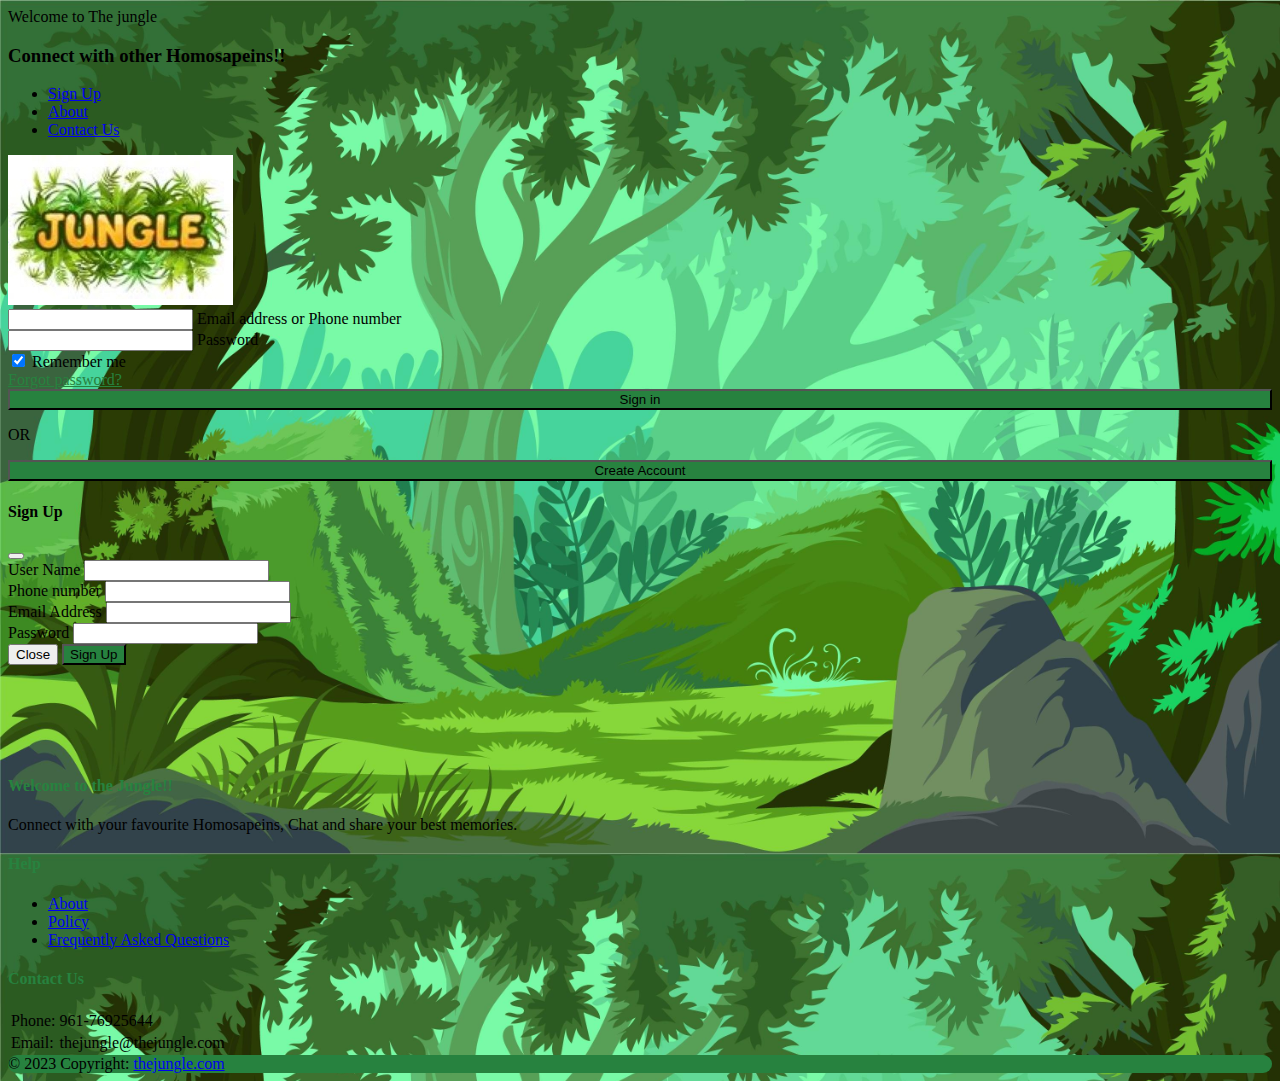
==== index.html @ a708741c "Added php files to my project files" ====
<!DOCTYPE html>
<html lang="en">
    <head>
        <meta charset="UTF-8">
        <meta name="viewport" content="width=device-width, initial-scale=1.0">
        <title>The Jungle</title>
        <script src="https://cdn.jsdelivr.net/npm/bootstrap@5.3.0/dist/js/bootstrap.bundle.min.js" integrity="sha384-geWF76RCwLtnZ8qwWowPQNguL3RmwHVBC9FhGdlKrxdiJJigb/j/68SIy3Te4Bkz" crossorigin="anonymous"></script>
        <link href="https://cdn.jsdelivr.net/npm/bootstrap@5.3.0/dist/css/bootstrap.min.css" rel="stylesheet" integrity="sha384-9ndCyUaIbzAi2FUVXJi0CjmCapSmO7SnpJef0486qhLnuZ2cdeRhO02iuK6FUUVM" crossorigin="anonymous">
        <link rel="stylesheet" href="src/styles.css">
    </head>

    <body style="background-image: url(src/imgs/jungle.jpg );">
   
        <nav class="navbar navbar-expand-lg navbar-light ">

            <div class="container-fluid">

                <a class="navbar-brand fs-1 text-white col-lg-4">Welcome to The jungle</a>
                <h3 class="navbar-brand fs-3 text-white col-lg-4 mt-3">Connect with other Homosapeins!!</h3>

                <div class="collapse navbar-collapse d-flex justify-content-end col-lg-3" id="navbarNav">

                    <ul class="navbar-nav">
                        <li class="nav-item">
                            <a class="nav-link active fs-3 text-white" href="#"  data-bs-toggle="modal" data-bs-target="#signup">Sign Up</a>
                        </li>
                        <li class="nav-item">
                            <a class="nav-link active fs-3 text-white" href="#footer">About</a>
                        </li>
                        <li class="nav-item">
                            <a class="nav-link active fs-3 text-white" href="#footer">Contact Us</a>
                        </li>
                    </ul>

                </div>

            </div>

        </nav>

        <div class="container d-flex flex-column align-items-center justify-content-center h-600">

            <div class="row justify-content-center main-row-dimensions" >

                <div class="col-sm-4 pb-5 bg-light round-border">
                    <div class="d-flex justify-content-center ">
                        <img src="src/imgs/j-logo.jpg" alt="">
                    </div>
                    <form class="mt-1">
                        <div class="mx-2">
                            <input type="email" id="#" class="form-control form-control-lg"/>
                            <label class="form-label" for="#">Email address or Phone number</label>
                        </div>
            
                    
                        <div class="mx-2">
                            <input type="password" class="form-control form-control-lg" />
                            <label class="form-label">Password</label>
                        </div>
            
                        <div class="d-flex justify-content-around align-items-center mb-4 mx-2">
                            <div class="form-check">
                                <input class="form-check-input green" type="checkbox" checked />
                                <label class="form-check-label "> Remember me </label>
                            </div>
                            <a href="#!" style="color: #27823f">Forgot password?</a>
                    </div>
            
                    <button type="button" class="btn btn-primary btn-lg green w-100">Sign in</button>
            
                    <div class="divider d-flex align-items-center my-4">
                        <p class="text-center fw-bold mx-3 mb-0 text-muted w-100">OR</p>
                    </div>
            
                    <button class="btn btn-primary btn-lg btn-block green w-100" data-bs-toggle="modal" data-bs-target="#signup">Create Account</button>

                    <div class="modal fade" id="signup">
                        <div class="modal-dialog">
                            <div class="modal-content">
                                <div class="modal-header">
                                    <h4 class="modal-title">Sign Up</h5>
                                    <button type="button" class="btn-close" data-bs-dismiss="modal" aria-label="Close"></button>
                                </div>
                                <div class="modal-body border-0">
                                    <form class="mt-1">
                        
                                        <div class="mx-2">
                                            <label class="form-label">User Name</label>
                                            <input type="name" class="form-control form-control-lg"/>
                                        </div>

                                        <div class="mx-2">
                                            <label class="form-label" for="#">Phone number</label>
                                            <input type="number" class="form-control form-control-lg" />
                                        </div>
                                        
                                        <div class="mx-2">
                                            <label class="form-label" for="#">Email Address</label>
                                            <input type="email" class="form-control form-control-lg" />
                                        </div>

                                        <div class="mx-2">
                                            <label class="form-label" for="#">Password</label>
                                            <input type="password" class="form-control form-control-lg" />
                                        </div>
                                    </form>
                                </div>

                                    <div class="modal-footer border-0">
                                        <button type="button" class="btn btn-secondary" data-bs-dismiss="modal">Close</button>
                                        <button type="button" class="btn btn-primary" data-bs-dismiss="modal" style="background-color: #27823f;">Sign Up</button>
                                    
                                    </div>
                            </div>
                        </div>
                    </div>
                    </form>
                </div> 

            </div>

        </div>

        <div class="container my-4" id="footer">

            <footer class="bg-light round-border" >

                <div class="container p-4">

                    <div class="row">

                        <div class="col-lg-4 mb-4">
                            <h4 class="mb-3 text-green">Welcome to the Jungle!!</h4>
                            <p>Connect with your favourite Homosapeins, Chat and share your best memories.</p>
                        </div>

                        <div class="col-lg-4 mb-4">
                            <h4 class="mb-3 text-green">Help</h4>
                                <ul class="list-unstyled">
                                    <li class="mb-1">
                                    <a class="text-dark" href="#">About</a>
                                    </li>
                                    <li class="mb-1">
                                    <a class="text-dark" href="#">Policy</a>
                                    </li>
                                    <li class="mb-1">
                                        <a class="text-dark" href="#">Frequently Asked Questions</a>
                                    </li>
                                </ul>
                        </div>

                        <div class="col-lg-4 mb-4">
                            <h4 class="mb-1 text-green">Contact Us</h4>
                            <table class="mt-3">
                                    <tbody>
                                        <tr>
                                            <td>Phone:</td>
                                            <td>961-76925644</td>
                                        </tr>
                                        <tr>
                                            <td>Email:</td>
                                            <td>thejungle@thejungle.com</td>
                                        </tr>
                                    </tbody>
                            </table>
                        </div>

                    </div>

                </div>

                <div class="text-center p-3 green round-border">
                    © 2023 Copyright:
                    <a class="text-dark" href="https://thejungle.com/">thejungle.com</a>
                </div>

            </footer>

        </div>

    </body>

</html>
---- src/styles.css ----
body{
    background-size: 100%;
}

.h-600{
    height: 600px;
}
.w-100{
    width: 100%;
}

.main-row-dimensions{
    width: 100%;
    height: 90%;
}
.round-border{
    border-radius: 30px;
}
.green{
    background-color: #27823f !important;
}
.text-green{
    color: #27823f !important;
}
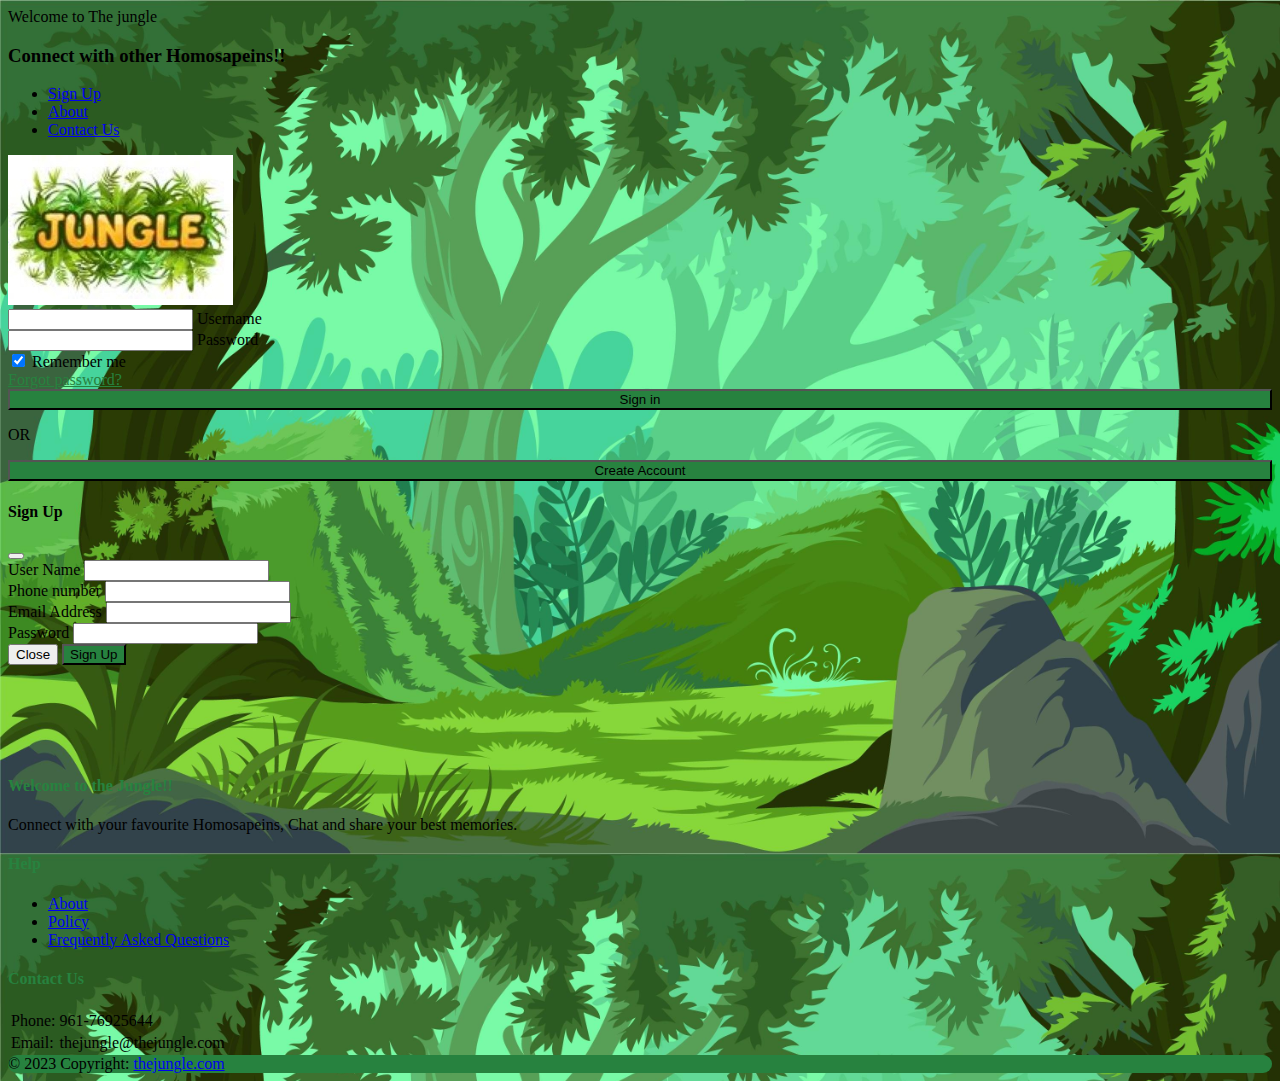
==== commit f824b6c2: "set up fetch from js and recieve response from signin and signup php" ====
--- a/index.html
+++ b/index.html
@@ -48,13 +48,13 @@
                     </div>
                     <form class="mt-1">
                         <div class="mx-2">
-                            <input type="email" id="#" class="form-control form-control-lg"/>
-                            <label class="form-label" for="#">Email address or Phone number</label>
+                            <input id="signinusername" type="email" id="#" class="form-control form-control-lg"/>
+                            <label class="form-label" for="#">Username</label>
                         </div>
             
                     
                         <div class="mx-2">
-                            <input type="password" class="form-control form-control-lg" />
+                            <input id="signinpassword" type="password" class="form-control form-control-lg" />
                             <label class="form-label">Password</label>
                         </div>
             
@@ -66,7 +66,7 @@
                             <a href="#!" style="color: #27823f">Forgot password?</a>
                     </div>
             
-                    <button type="button" class="btn btn-primary btn-lg green w-100">Sign in</button>
+                    <button type="button" id="signinbtn" class="btn btn-primary btn-lg green w-100">Sign in</button>
             
                     <div class="divider d-flex align-items-center my-4">
                         <p class="text-center fw-bold mx-3 mb-0 text-muted w-100">OR</p>
@@ -86,29 +86,29 @@
                         
                                         <div class="mx-2">
                                             <label class="form-label">User Name</label>
-                                            <input type="name" class="form-control form-control-lg"/>
+                                            <input id="username" type="name" class="form-control form-control-lg"/>
                                         </div>
 
                                         <div class="mx-2">
                                             <label class="form-label" for="#">Phone number</label>
-                                            <input type="number" class="form-control form-control-lg" />
+                                            <input id="phone" type="number" class="form-control form-control-lg" />
                                         </div>
                                         
                                         <div class="mx-2">
                                             <label class="form-label" for="#">Email Address</label>
-                                            <input type="email" class="form-control form-control-lg" />
+                                            <input id="email" type="email" class="form-control form-control-lg" />
                                         </div>
 
                                         <div class="mx-2">
                                             <label class="form-label" for="#">Password</label>
-                                            <input type="password" class="form-control form-control-lg" />
+                                            <input id="password" type="password" class="form-control form-control-lg" />
                                         </div>
                                     </form>
                                 </div>
 
                                     <div class="modal-footer border-0">
                                         <button type="button" class="btn btn-secondary" data-bs-dismiss="modal">Close</button>
-                                        <button type="button" class="btn btn-primary" data-bs-dismiss="modal" style="background-color: #27823f;">Sign Up</button>
+                                        <button id="signupbtn" type="button" class="btn btn-primary" data-bs-dismiss="modal" style="background-color: #27823f;">Sign Up</button>
                                     
                                     </div>
                             </div>
@@ -175,7 +175,7 @@
                 </div>
 
             </footer>
-
+            <script src="js/script.js"></script>
         </div>
 
     </body>
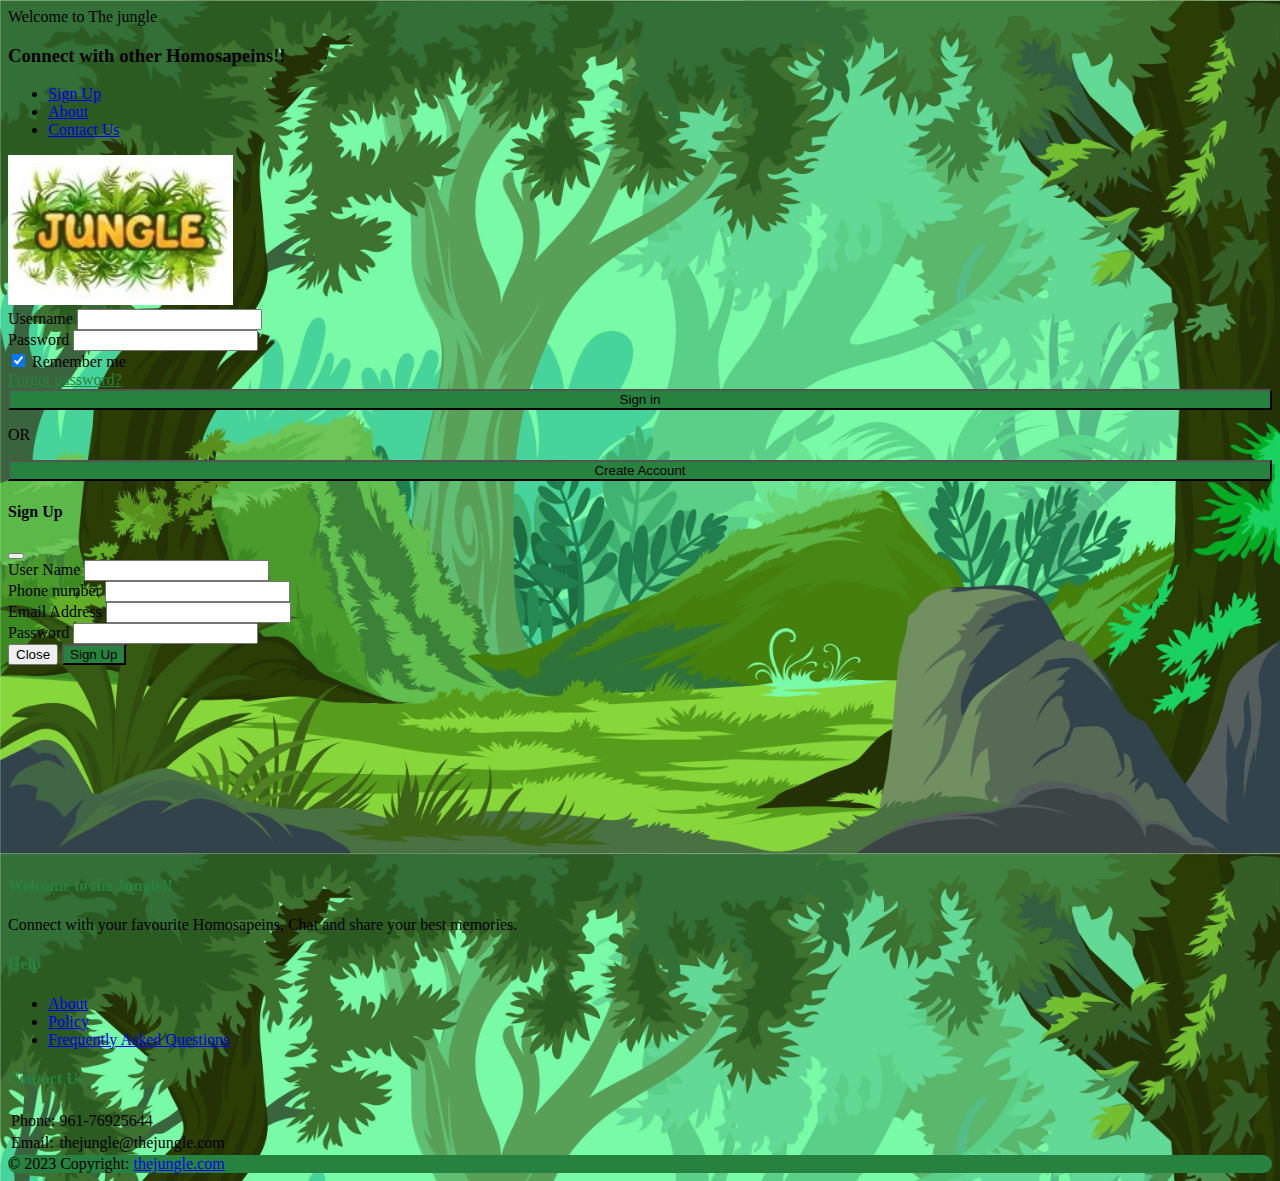
==== commit b506b1c6: "Added appropriate responses on the webpage according to the results of responses recieved" ====
--- a/index.html
+++ b/index.html
@@ -38,7 +38,7 @@
 
         </nav>
 
-        <div class="container d-flex flex-column align-items-center justify-content-center h-600">
+        <div class="container d-flex flex-column align-items-center justify-content-center h-700">
 
             <div class="row justify-content-center main-row-dimensions" >
 
@@ -48,14 +48,16 @@
                     </div>
                     <form class="mt-1">
                         <div class="mx-2">
+                            <label class="form-label" for="#">Username</label>
                             <input id="signinusername" type="email" id="#" class="form-control form-control-lg"/>
-                            <label class="form-label" for="#">Username</label>
+                            <p id="warning" class="invalid-u"> Invalid Username</p>
                         </div>
             
                     
                         <div class="mx-2">
+                            <label class="form-label">Password</label>
                             <input id="signinpassword" type="password" class="form-control form-control-lg" />
-                            <label class="form-label">Password</label>
+                            <p id="warning" class="invalid-p">Invalid Password</p>
                         </div>
             
                         <div class="d-flex justify-content-around align-items-center mb-4 mx-2">
@@ -87,6 +89,7 @@
                                         <div class="mx-2">
                                             <label class="form-label">User Name</label>
                                             <input id="username" type="name" class="form-control form-control-lg"/>
+                                            <p class="invalid-user"> Username taken</p>
                                         </div>
 
                                         <div class="mx-2">
@@ -103,12 +106,14 @@
                                             <label class="form-label" for="#">Password</label>
                                             <input id="password" type="password" class="form-control form-control-lg" />
                                         </div>
+                                        <p class="all-fields">please insert all fields</p>
+                                        <p class="valid-user">Sign up successful</p>
                                     </form>
                                 </div>
 
                                     <div class="modal-footer border-0">
                                         <button type="button" class="btn btn-secondary" data-bs-dismiss="modal">Close</button>
-                                        <button id="signupbtn" type="button" class="btn btn-primary" data-bs-dismiss="modal" style="background-color: #27823f;">Sign Up</button>
+                                        <button id="signupbtn" type="button" class="btn btn-primary" style="background-color: #27823f;">Sign Up</button>
                                     
                                     </div>
                             </div>
--- a/src/styles.css
+++ b/src/styles.css
@@ -2,8 +2,8 @@
     background-size: 100%;
 }
 
-.h-600{
-    height: 600px;
+.h-700{
+    height: 700px;
 }
 .w-100{
     width: 100%;
@@ -22,3 +22,30 @@
 .text-green{
     color: #27823f !important;
 }
+.invalid-p{
+    color: red;
+    display: none;
+}
+
+.invalid-u{
+    color: red;
+    display: none;
+}
+.all-fields{
+    color: red;
+    display: none;
+}
+.invalid-user{
+    color: red;
+    display: none;
+}
+.valid-user{
+    color: rgb(13, 220, 33);
+    display: none;
+}
+#welcome{
+    font-size: 50px;
+    color: white;
+    text-align: center;
+
+}